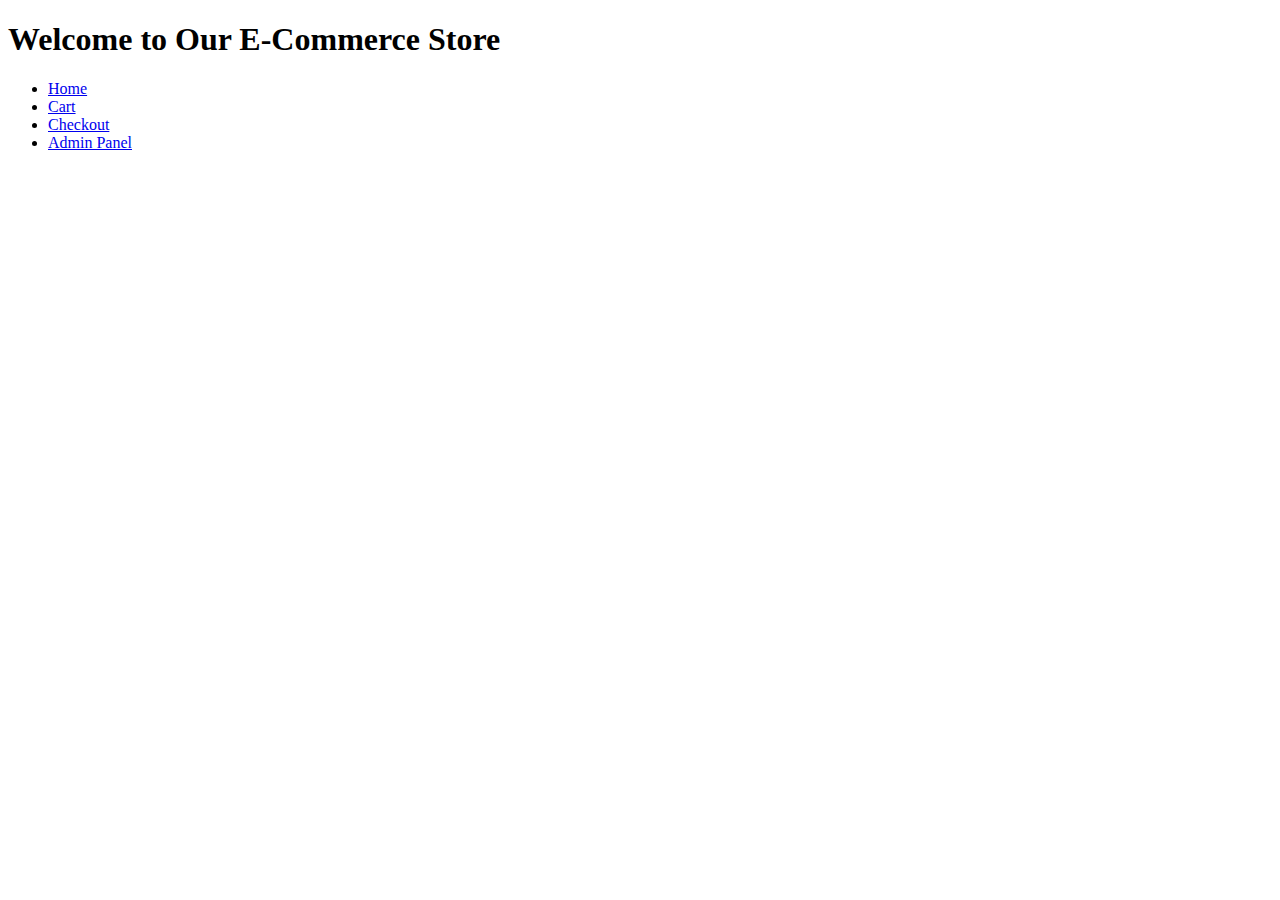
==== index.html @ 0068aa01 "Add front-end project" ====
<!DOCTYPE html>
<html lang="en">
<head>
    <meta charset="UTF-8">
    <meta name="viewport" content="width=device-width, initial-scale=1.0">
    <title>Homepage - E-Commerce</title>
    <link rel="stylesheet" href="styles.css">
</head>
<body>
    <header>
        <h1>Welcome to Our E-Commerce Store</h1>
        <nav>
            <ul>
                <li><a href="index.html">Home</a></li>
                <li><a href="cart.html">Cart</a></li>
                <li><a href="checkout.html">Checkout</a></li>
                <li><a href="admin.html">Admin Panel</a></li>
            </ul>
        </nav>
    </header>
    <main>
        <section id="products">
         
        </section>
    </main>
    <script src="scripts.js"></script>
</body>
</html>
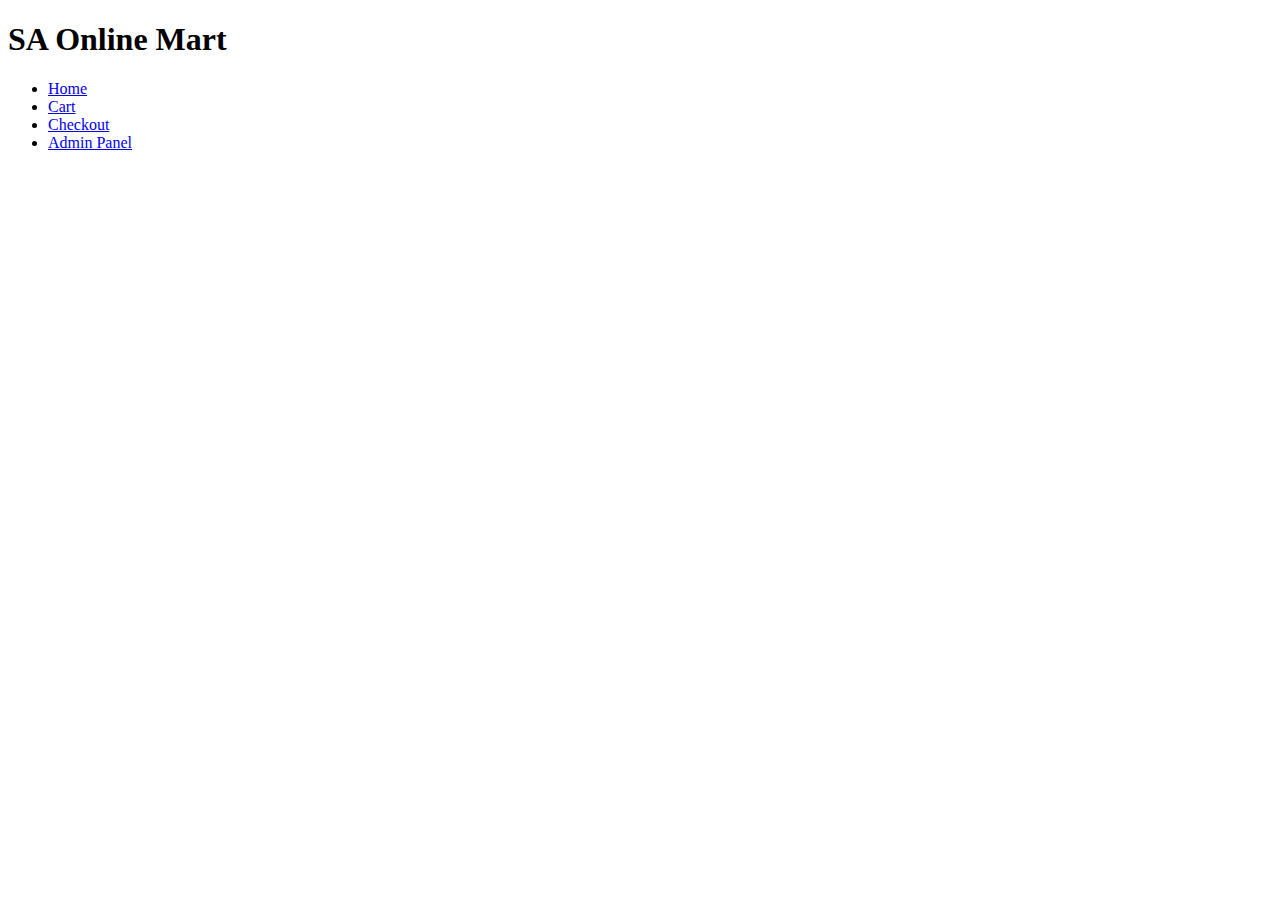
==== commit 8eac96c1: "Add new project files" ====
--- a/index.html
+++ b/index.html
@@ -8,13 +8,13 @@
 </head>
 <body>
     <header>
-        <h1>Welcome to Our E-Commerce Store</h1>
+        <h1>SA Online Mart</h1>
         <nav>
             <ul>
                 <li><a href="index.html">Home</a></li>
                 <li><a href="cart.html">Cart</a></li>
                 <li><a href="checkout.html">Checkout</a></li>
-                <li><a href="admin.html">Admin Panel</a></li>
+                <li><a href="login.html">Admin Panel</a></li>
             </ul>
         </nav>
     </header>
